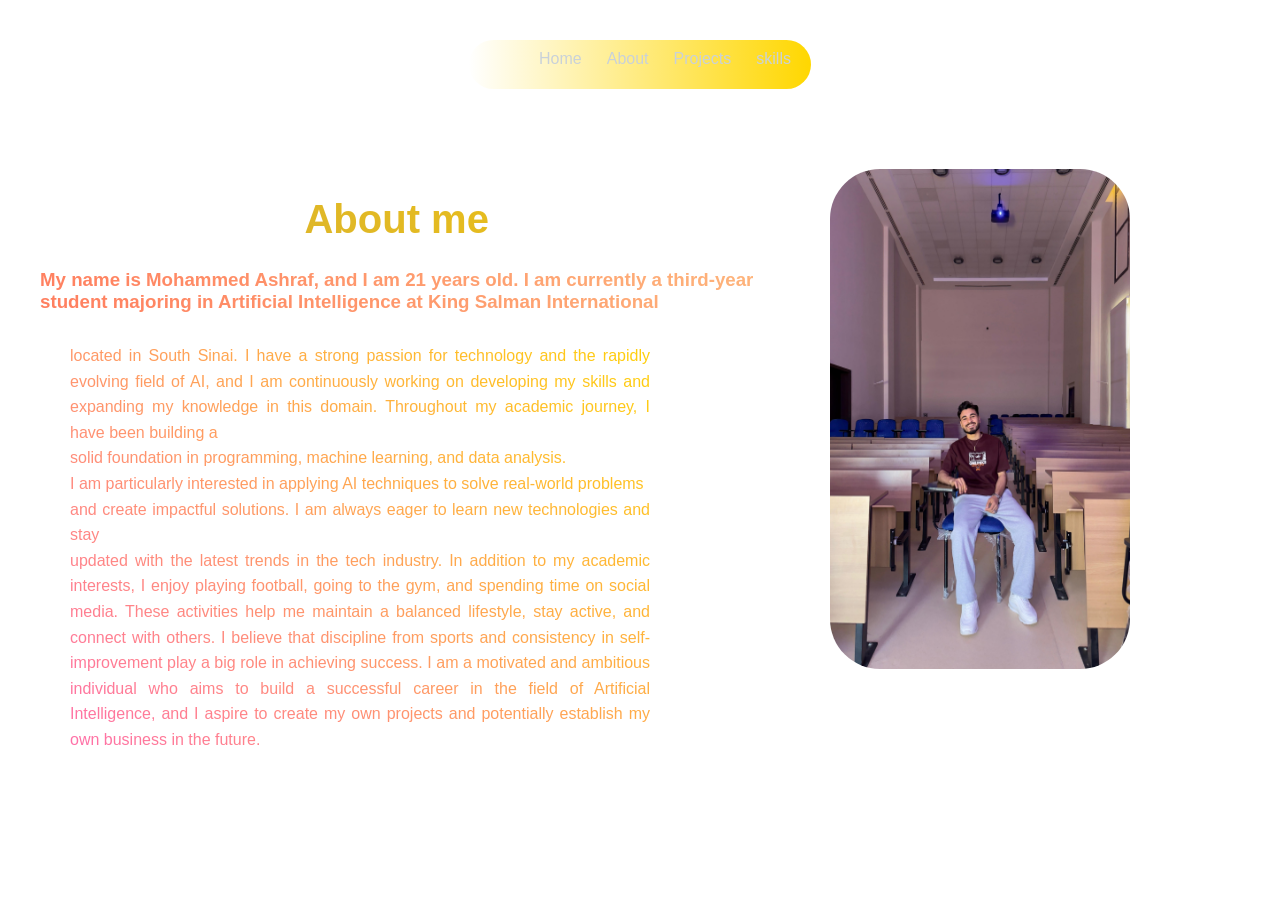
==== about.html @ 5cfc0d4f "first portfolio upload" ====
<!DOCTYPE html>
<html lang="en">

<head>
    <meta charset="UTF-8">
    <meta name="viewport" content="width=device-width, initial-scale=1.0">
    <title>about</title>
    <link rel="stylesheet" href="about.css">
</head>

<body>
    <!-- NAVBAR -->
    <div class="navbar">
        <ul>
            <li><video width="25" height="25" autoplay muted loop>
                   <source src="Icon/social-media.mp4" type="video/mp4">
                </video></li>

            <li data-target="home">Home</li>
            <li data-target="about">About</li>
            <li data-target="projects">Projects</li>
            <li data-target="skills">skills</li>
        </ul>
    </div>
    <div id="counteer">
        <div id="text">
            <h1>About me</h1>

            <h3>My name is Mohammed Ashraf, and I am 21 years old. I am currently a third-year <br>
                student majoring in Artificial Intelligence at King Salman International </h3>

            <p>located in South Sinai. I have a strong passion for technology and the rapidly evolving field of AI, and I am continuously working on developing my skills and expanding my knowledge in this domain.

Throughout my academic journey, I have been building a <br> solid foundation in programming, machine learning, and data analysis. <br> I am particularly interested in applying AI techniques to solve real-world problems <br> and create impactful solutions. I am always eager to learn new technologies and stay <br> updated with the latest trends in the tech industry.

In addition to my academic interests, I enjoy playing football, going to the gym, and spending time on social media. These activities help me maintain a balanced lifestyle, stay active, and connect with others. I believe that discipline from sports and consistency in self-improvement play a big role in achieving success.

I am a motivated and ambitious individual who aims to build a successful career in the field of Artificial Intelligence, and I aspire to create my own projects and potentially establish my own business in the future.</p>
        </div> 

        <div id="pho"> 
            <img src="Icon/myphotoblack.jpeg" alt="my photo">
        </div>
    </div> 
    <script src="about.js"></script>
</body>

</html>
---- about.css ----
* {
    margin: 0;
    padding: 0;
    box-sizing: border-box;
    font-family: Arial, sans-serif;
}

html,
body {
    width: 100%;
    overflow-x: hidden;
}

/* BODY BACKGROUND */
body {
    min-height: 100vh;
    display: flex;
    flex-direction: column;

    background: url("D:/document/SEMSTER6/WEB/Prtofolio WEB/abstract-modern-design-black-background-with-luxury-golden-elements-illustration-vector.jpg") center/cover no-repeat;

    color: white;

    opacity: 0;
    transform: translateY(20px);
    animation: pageLoad 1.2s ease forwards;
}

@keyframes pageLoad {
    to {
        opacity: 1;
        transform: translateY(0);
    }
}

/* NAVBAR */
.navbar {
    width: fit-content;
    margin: 40px auto;
    padding: 10px 20px;
    border-radius: 30px;

    background: linear-gradient(to right,

            #ffffff,
            gold);

    backdrop-filter: blur(10px);
}

.navbar ul {
    display: flex;
    gap: 25px;
    list-style: none;
}

.navbar li {
    cursor: pointer;
    color: #c9d1d9;
    transition: 0.3s;
}

.navbar li:hover {
    color: rgb(7, 7, 5);
    transform: scale(1.3);
}

h1 {
    display: flex;
    align-items: center;
    justify-content: center;
    height: 100px;
    background: linear-gradient(45deg, #D4AF37, #F1C40F);
    -webkit-background-clip: text;
    background-clip: text;
    -webkit-text-fill-color: transparent;
    font-size: 2.5em;

}



h3 {
    background: linear-gradient(45deg, #ff7e5f, #feb47b);
    -webkit-background-clip: text;
    background-clip: text;
    -webkit-text-fill-color: transparent;
    transition: background 0.3s ease;
}

h3:hover {
    background: linear-gradient(45deg, #feb47b, #ff7e5f);
    -webkit-background-clip: text !important;
    background-clip: text !important;
    -webkit-text-fill-color: transparent !important;
    -webkit-text-fill-color: transparent !important;
    transform: scale(1.01);
}


#counteer {
    margin: 20px;
    padding: 20px;
    display: flex;
}

img {
    border-radius: 50px;
    height: 500px;
    width: 300px;
    position: absolute;
    right: 150px;
}


p {
    max-width: 50vw;
    /* نصف عرض الشاشة بالضبط */
    word-wrap: break-word;
    overflow-wrap: break-word;
    hyphens: auto;
    line-height: 1.6;
    text-align: justify;
    margin: 20 px;
    padding: 30px;
    background: linear-gradient(45deg, #FF69B4, #FFD700);
    -webkit-background-clip: text;
    background-clip: text;
    -webkit-text-fill-color: transparent;
}

p:hover {
    background: linear-gradient(45deg, #FFD700, #FF69B4);
    -webkit-background-clip: text !important;
    background-clip: text !important;
    -webkit-text-fill-color: transparent !important;
    transform: scale(1.01);
}

@keyframes float {
    0% {
        transform: translateY(0px);
    }

    50% {
        transform: translateY(-20px);
    }

    100% {
        transform: translateY(0px);
    }
}
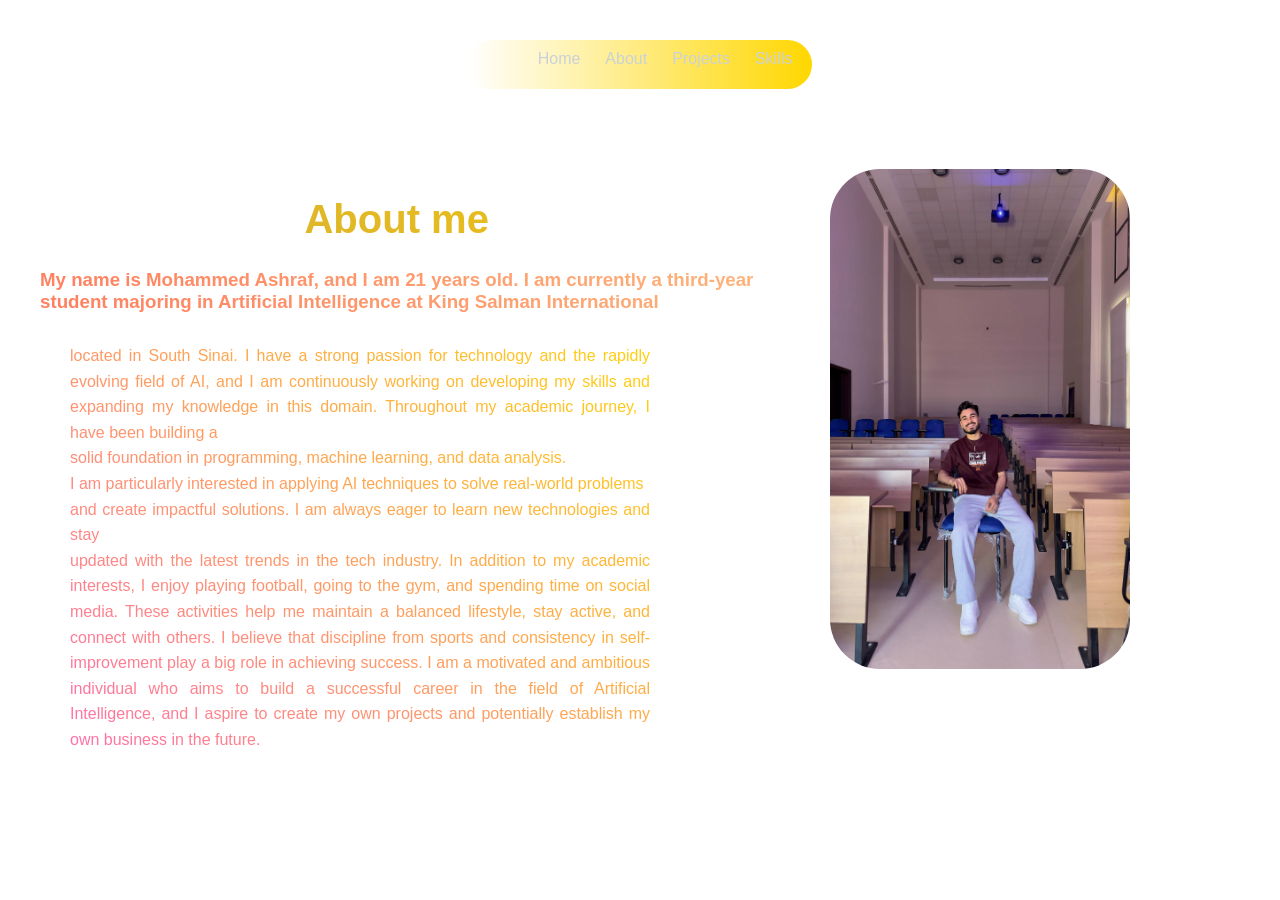
==== commit fb38e19e: "update portfolio structure and add index page" ====
--- a/about.html
+++ b/about.html
@@ -13,13 +13,12 @@
     <div class="navbar">
         <ul>
             <li><video width="25" height="25" autoplay muted loop>
-                   <source src="Icon/social-media.mp4" type="video/mp4">
+                    <source src="Icon/social-media.mp4" type="video/mp4">
                 </video></li>
-
-            <li data-target="home">Home</li>
+            <li data-target="index">Home</li>
             <li data-target="about">About</li>
             <li data-target="projects">Projects</li>
-            <li data-target="skills">skills</li>
+            <li data-target="skills">Skills</li>
         </ul>
     </div>
     <div id="counteer">
@@ -29,19 +28,28 @@
             <h3>My name is Mohammed Ashraf, and I am 21 years old. I am currently a third-year <br>
                 student majoring in Artificial Intelligence at King Salman International </h3>
 
-            <p>located in South Sinai. I have a strong passion for technology and the rapidly evolving field of AI, and I am continuously working on developing my skills and expanding my knowledge in this domain.
+            <p>located in South Sinai. I have a strong passion for technology and the rapidly evolving field of AI, and
+                I am continuously working on developing my skills and expanding my knowledge in this domain.
 
-Throughout my academic journey, I have been building a <br> solid foundation in programming, machine learning, and data analysis. <br> I am particularly interested in applying AI techniques to solve real-world problems <br> and create impactful solutions. I am always eager to learn new technologies and stay <br> updated with the latest trends in the tech industry.
+                Throughout my academic journey, I have been building a <br> solid foundation in programming, machine
+                learning, and data analysis. <br> I am particularly interested in applying AI techniques to solve
+                real-world problems <br> and create impactful solutions. I am always eager to learn new technologies and
+                stay <br> updated with the latest trends in the tech industry.
 
-In addition to my academic interests, I enjoy playing football, going to the gym, and spending time on social media. These activities help me maintain a balanced lifestyle, stay active, and connect with others. I believe that discipline from sports and consistency in self-improvement play a big role in achieving success.
+                In addition to my academic interests, I enjoy playing football, going to the gym, and spending time on
+                social media. These activities help me maintain a balanced lifestyle, stay active, and connect with
+                others. I believe that discipline from sports and consistency in self-improvement play a big role in
+                achieving success.
 
-I am a motivated and ambitious individual who aims to build a successful career in the field of Artificial Intelligence, and I aspire to create my own projects and potentially establish my own business in the future.</p>
-        </div> 
+                I am a motivated and ambitious individual who aims to build a successful career in the field of
+                Artificial Intelligence, and I aspire to create my own projects and potentially establish my own
+                business in the future.</p>
+        </div>
 
-        <div id="pho"> 
+        <div id="pho">
             <img src="Icon/myphotoblack.jpeg" alt="my photo">
         </div>
-    </div> 
+    </div>
     <script src="about.js"></script>
 </body>
 
